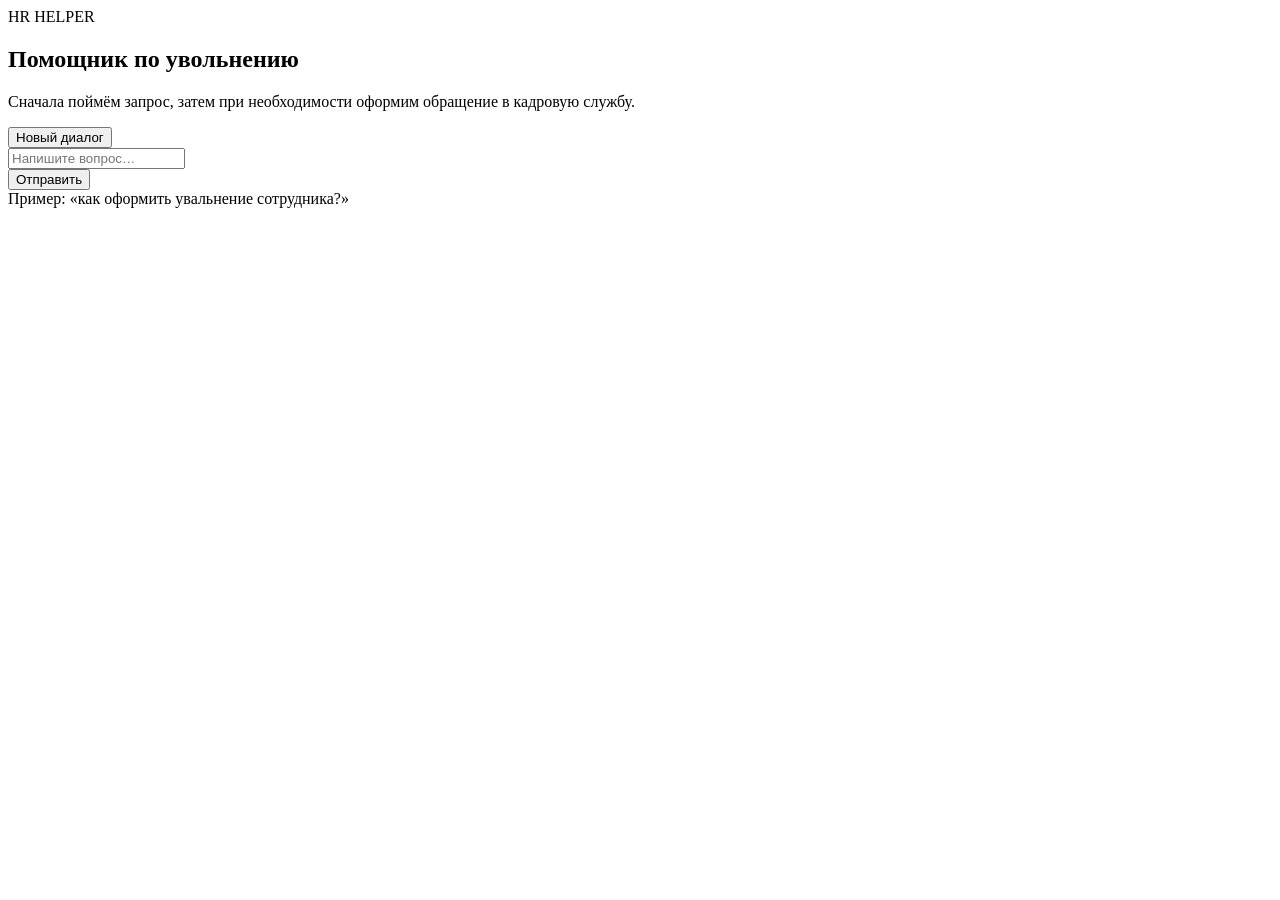
==== app/static/index.html @ 31128926 "Initial commit" ====
<!doctype html>
<html lang="ru">
<head>
  <meta charset="utf-8">
  <meta name="viewport" content="width=device-width,initial-scale=1">
  <title>HR Helper — Увольнение</title>
  <link rel="stylesheet" href="/static/style.css">
</head>
<body>
  <main class="page">
    <section class="chat-card">
      <header class="chat-header">
        <div>
          <div class="eyebrow">HR HELPER</div>
          <h1>Помощник по увольнению</h1>
          <p>Сначала поймём запрос, затем при необходимости оформим обращение в кадровую службу.</p>
        </div>
        <button id="reset" class="ghost">Новый диалог</button>
      </header>

      <div id="messages" class="messages"></div>

      <div id="suggestions" class="suggestions"></div>

      <form id="chat-form" class="composer">
        <div class="input-wrap">
          <input id="message" autocomplete="off" placeholder="Напишите вопрос…" />
          <div id="typeahead" class="typeahead" hidden></div>
        </div>
        <button type="submit">Отправить</button>
      </form>
      <div class="hint">Пример: «как оформить увальнение сотрудника?»</div>
    </section>
  </main>
  <script src="/static/app.js"></script>
</body>
</html>
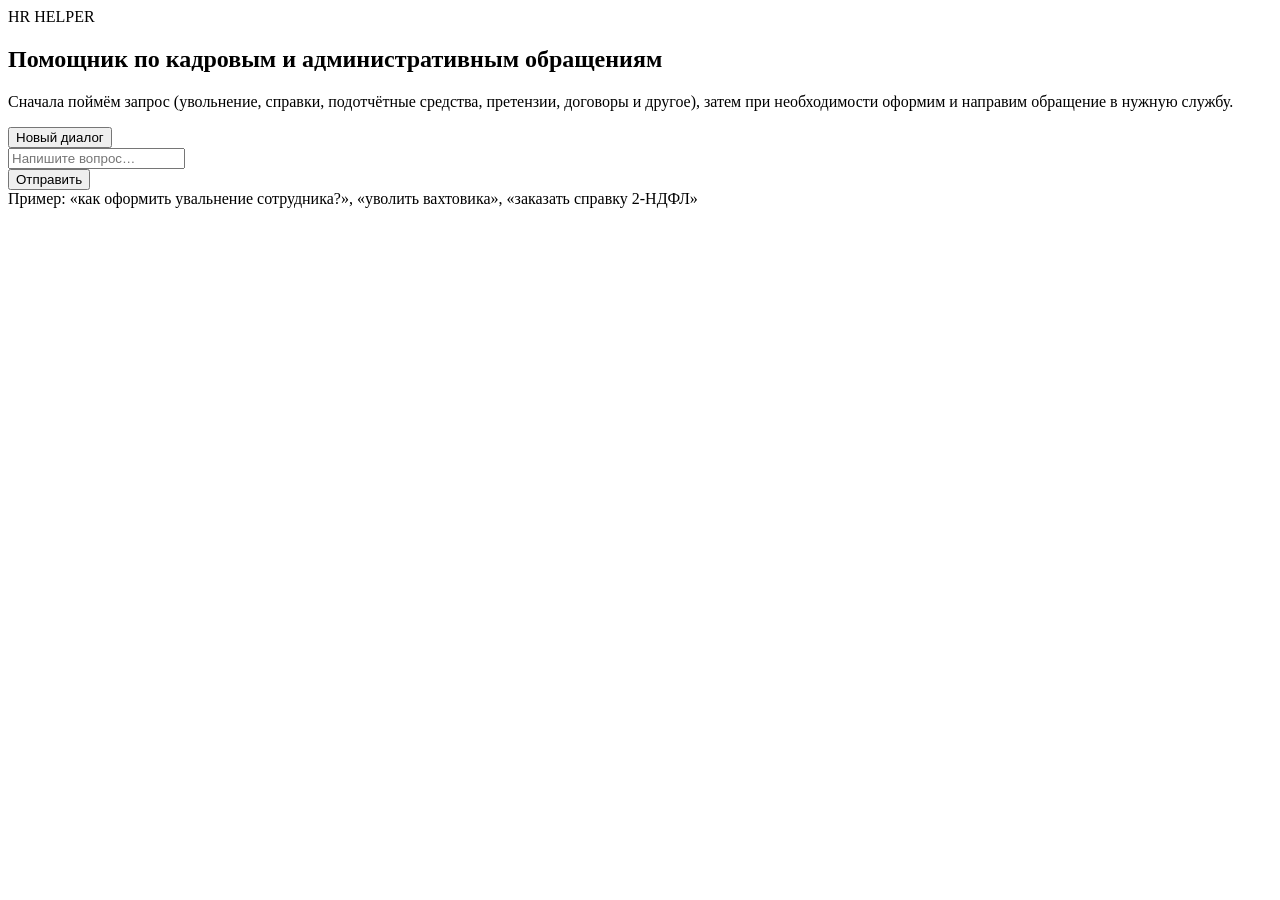
==== commit 11065b23: "Replace all files" ====
--- a/app/static/index.html
+++ b/app/static/index.html
@@ -3,7 +3,7 @@
 <head>
   <meta charset="utf-8">
   <meta name="viewport" content="width=device-width,initial-scale=1">
-  <title>HR Helper — Увольнение</title>
+  <title>HR Helper — Обращения</title>
   <link rel="stylesheet" href="/static/style.css">
 </head>
 <body>
@@ -12,8 +12,8 @@
       <header class="chat-header">
         <div>
           <div class="eyebrow">HR HELPER</div>
-          <h1>Помощник по увольнению</h1>
-          <p>Сначала поймём запрос, затем при необходимости оформим обращение в кадровую службу.</p>
+          <h1>Помощник по кадровым и административным обращениям</h1>
+          <p>Сначала поймём запрос (увольнение, справки, подотчётные средства, претензии, договоры и другое), затем при необходимости оформим и направим обращение в нужную службу.</p>
         </div>
         <button id="reset" class="ghost">Новый диалог</button>
       </header>
@@ -29,7 +29,7 @@
         </div>
         <button type="submit">Отправить</button>
       </form>
-      <div class="hint">Пример: «как оформить увальнение сотрудника?»</div>
+      <div class="hint">Пример: «как оформить увальнение сотрудника?», «уволить вахтовика», «заказать справку 2-НДФЛ»</div>
     </section>
   </main>
   <script src="/static/app.js"></script>
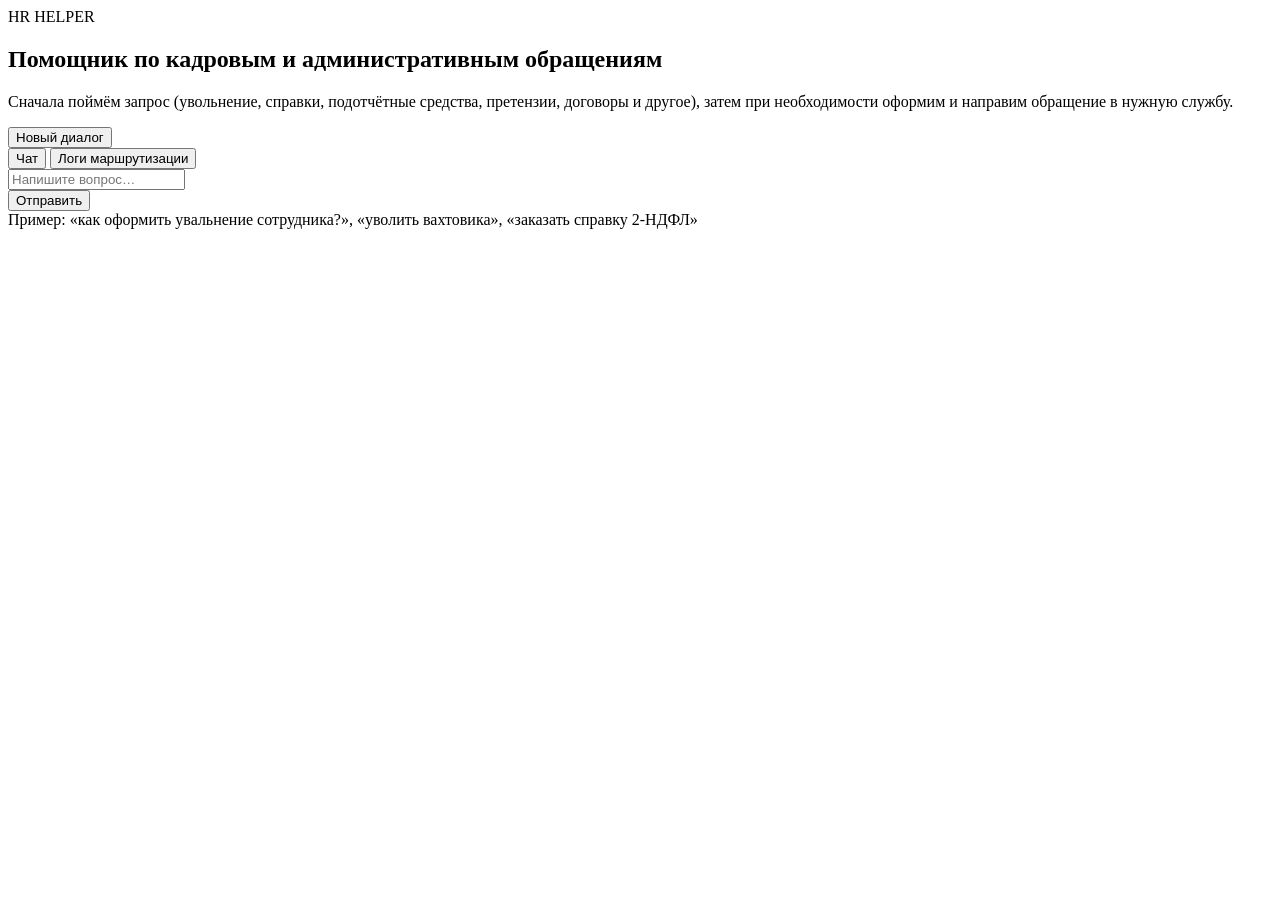
==== commit f840194e: "logs debug" ====
--- a/app/static/index.html
+++ b/app/static/index.html
@@ -18,18 +18,38 @@
         <button id="reset" class="ghost">Новый диалог</button>
       </header>
 
-      <div id="messages" class="messages"></div>
+      <nav class="tabs">
+        <button type="button" class="tab-btn active" data-tab="chat">Чат</button>
+        <button type="button" class="tab-btn" data-tab="logs">Логи маршрутизации</button>
+      </nav>
 
-      <div id="suggestions" class="suggestions"></div>
+      <div id="chat-view" class="tab-view">
+        <div id="messages" class="messages"></div>
 
-      <form id="chat-form" class="composer">
-        <div class="input-wrap">
-          <input id="message" autocomplete="off" placeholder="Напишите вопрос…" />
-          <div id="typeahead" class="typeahead" hidden></div>
+        <div id="suggestions" class="suggestions"></div>
+
+        <form id="chat-form" class="composer">
+          <div class="input-wrap">
+            <input id="message" autocomplete="off" placeholder="Напишите вопрос…" />
+            <div id="typeahead" class="typeahead" hidden></div>
+          </div>
+          <button type="submit">Отправить</button>
+        </form>
+        <div class="hint">Пример: «как оформить увальнение сотрудника?», «уволить вахтовика», «заказать справку 2-НДФЛ»</div>
+      </div>
+
+      <div id="logs-view" class="tab-view" hidden>
+        <div class="logs-controls">
+          <input type="text" id="logs-filter" placeholder="Фильтр (например: AMBIGUOUS, vahta_dismissal, send:)" />
+          <label><input type="checkbox" id="logs-autorefresh" checked /> Автообновление</label>
+          <button type="button" id="logs-refresh">Обновить</button>
+          <span class="logs-status" id="logs-status">—</span>
         </div>
-        <button type="submit">Отправить</button>
-      </form>
-      <div class="hint">Пример: «как оформить увальнение сотрудника?», «уволить вахтовика», «заказать справку 2-НДФЛ»</div>
+        <div class="log-list" id="logs-list">
+          <div class="empty">Загрузка…</div>
+        </div>
+        <div class="logs-footnote">route: — решение классификатора. send: — фактическая отправка письма. Содержимое заполненных полей (ФИО, суммы, даты) сюда не попадает — только факт маршрутизации. Доступ защищён логином/паролем; браузер спросит его один раз.</div>
+      </div>
     </section>
   </main>
   <script src="/static/app.js"></script>
